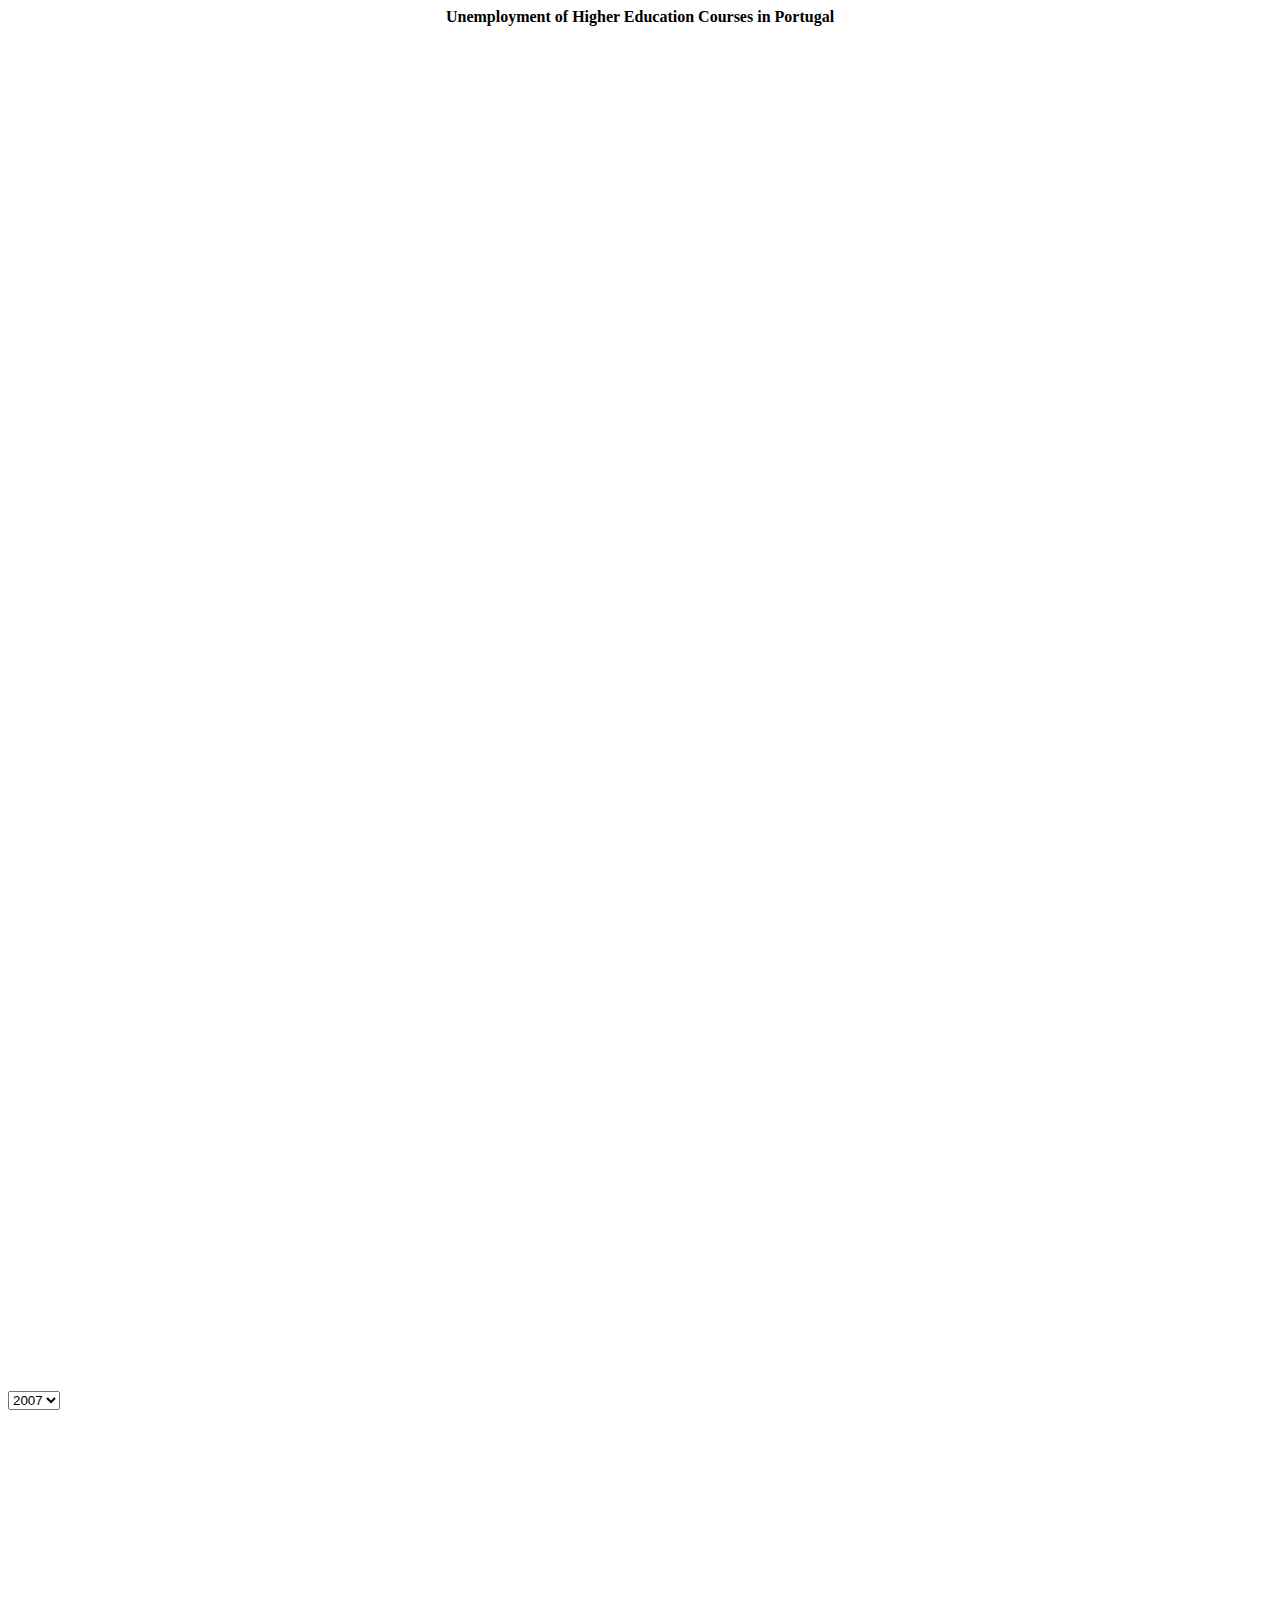
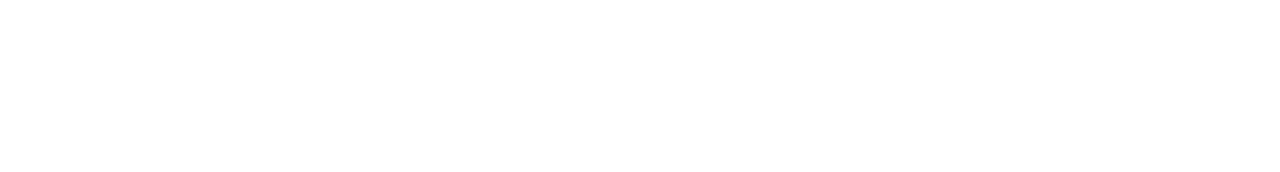
==== src/Index.html @ 1af7718a "Matrix breadcrumbs" ====
<html>
	<head>
		<meta charset="UTF-8"/>
		<title>Uneployment Visualization</title>
		<script src="jquery.js"></script>
		<script src="d3.js"></script>
		<script src="bootstrap.js"></script>
		<link rel="stylesheet" href="css.css"></link>
		<link rel="stylesheet" href="bootstrap.css"></link>
	</head>
	<body class="container-fluid" oncontextmenu="return false;" >
			<div class="container-fluid">
				<h4 class="title"><b>Unemployment of Higher Education Courses in Portugal</b></h4>
			</div>
			<div class="row">
				<div class="col-md-4">
					<div id="universityBreadcrumb"></div>
					<div id="universityVis"></div>
			</div>
				<div class="col-md-8">
					<div class="row">
						<div class="col-md-12">
							<div id="areaVis"></div>
							<select name="year" id ="year">
								<option value="2007">2007</option>
								<option value="2008">2008</option>
								<option value="2009">2009</option>
								<option value="2010">2010</option>
								<option value="2011">2011</option>
								<option value="2012">2012</option>
								<option value="2013">2013</option>
								<option value="2014">2014</option>
								<option value="2015">2015</option>
							</select>
						</div>
					</div>
					<div class="row">
						<div class="col-md-6">
							<div id="lineChartVis"></div>
						</div>
						<div class="col-md-6">
							<div id="courseScatterVis"></div>
						</div>
					</div>
			</div>
		<footer>
			<script src="script.js"></script>
		</footer>
	</body>
</html>
---- src/css.css ----
/*################## HTML ##################*/
.title{
	text-align: center;
}

#universityVis{
	width: 100%;
	height: 92%;
	overflow-y: scroll;
}
#universityBreadcrumb{
	width: 100%;
}

#areaVis{
	width: 100%;
	height: 60%;
}
#courseScatterVis{
	width: 100%;
	height: 20%;
}
#lineChartVis{
	width: 100%;
	height: 20%;
}

/*#############################################
#             Courses Matrix View             #
#############################################*/

.typeCourse{
	fill: yellow;
}

.text{
	fill: black;
}

circle:hover {
	fill: red;
}

.breadcrumbItem{
	cursor: pointer;
}

.yaxis{
	cursor: pointer;
}

/*############ CONTEXT MENU ################ */

.menu-entry{
	fill: steelblue;
	cursor: pointer;
}
.menu-entry:hover{
	fill: red;
}
.menu-entry.text{
	fill: black;
}

/*#############################################
#               Sunburst View                 #
#############################################*/

.sunburst{
	cursor: pointer;
}

path.sunburst {
  stroke: #fff;
}

/*#############################################
#             Line Chart View                 #
#############################################*/

.line {
  fill: none;
  stroke: steelblue;
  stroke-width: 2px;
}

.line:hover {
  fill: none;
  stroke: red;
  stroke-width: 4px;
}
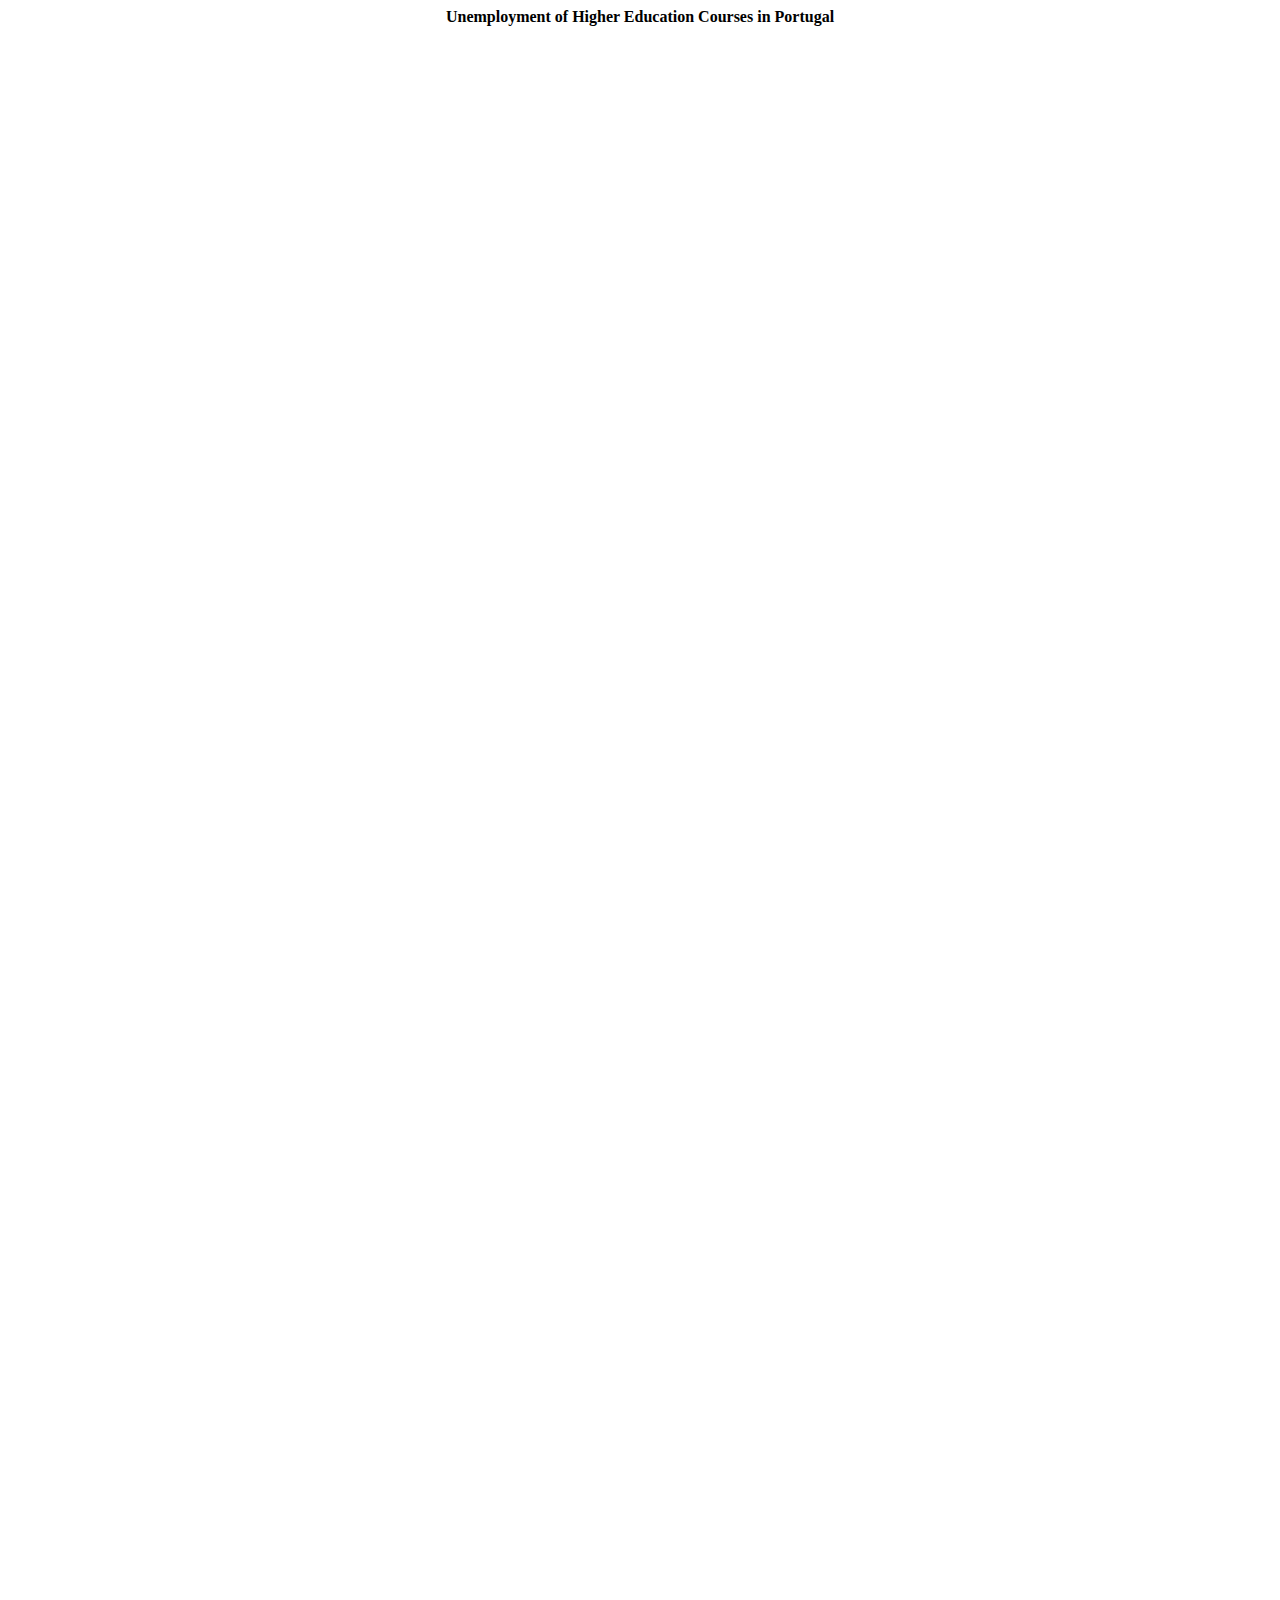
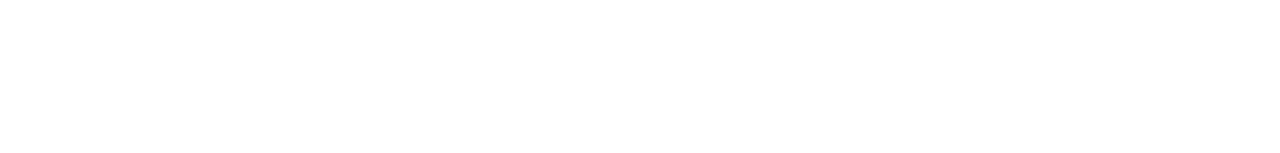
==== commit 2690889e: "COLOURS" ====
--- a/src/Index.html
+++ b/src/Index.html
@@ -5,10 +5,13 @@
 		<script src="jquery.js"></script>
 		<script src="d3.js"></script>
 		<script src="bootstrap.js"></script>
+		<script src="jquery-ui.js"></script>
 		<link rel="stylesheet" href="css.css"></link>
 		<link rel="stylesheet" href="bootstrap.css"></link>
 	</head>
+	
 	<body class="container-fluid" oncontextmenu="return false;" >
+	
 			<div class="container-fluid">
 				<h4 class="title"><b>Unemployment of Higher Education Courses in Portugal</b></h4>
 			</div>
@@ -19,27 +22,18 @@
 			</div>
 				<div class="col-md-8">
 					<div class="row">
-						<div class="col-md-12">
-							<div id="areaVis"></div>
-							<select name="year" id ="year">
-								<option value="2007">2007</option>
-								<option value="2008">2008</option>
-								<option value="2009">2009</option>
-								<option value="2010">2010</option>
-								<option value="2011">2011</option>
-								<option value="2012">2012</option>
-								<option value="2013">2013</option>
-								<option value="2014">2014</option>
-								<option value="2015">2015</option>
-							</select>
+						<div class="col-md-4">
+							<div id="courseScatterVis"></div>
+						</div>
+						<div class="col-md-8">			
+<div id="areaSlider"></div>								
+							<div id="areaVis"></div>	
+						
 						</div>
 					</div>
 					<div class="row">
-						<div class="col-md-6">
-							<div id="lineChartVis"></div>
-						</div>
-						<div class="col-md-6">
-							<div id="courseScatterVis"></div>
+						<div class="col-md-12">
+							<div id="lineChartVis"></div>							
 						</div>
 					</div>
 			</div>
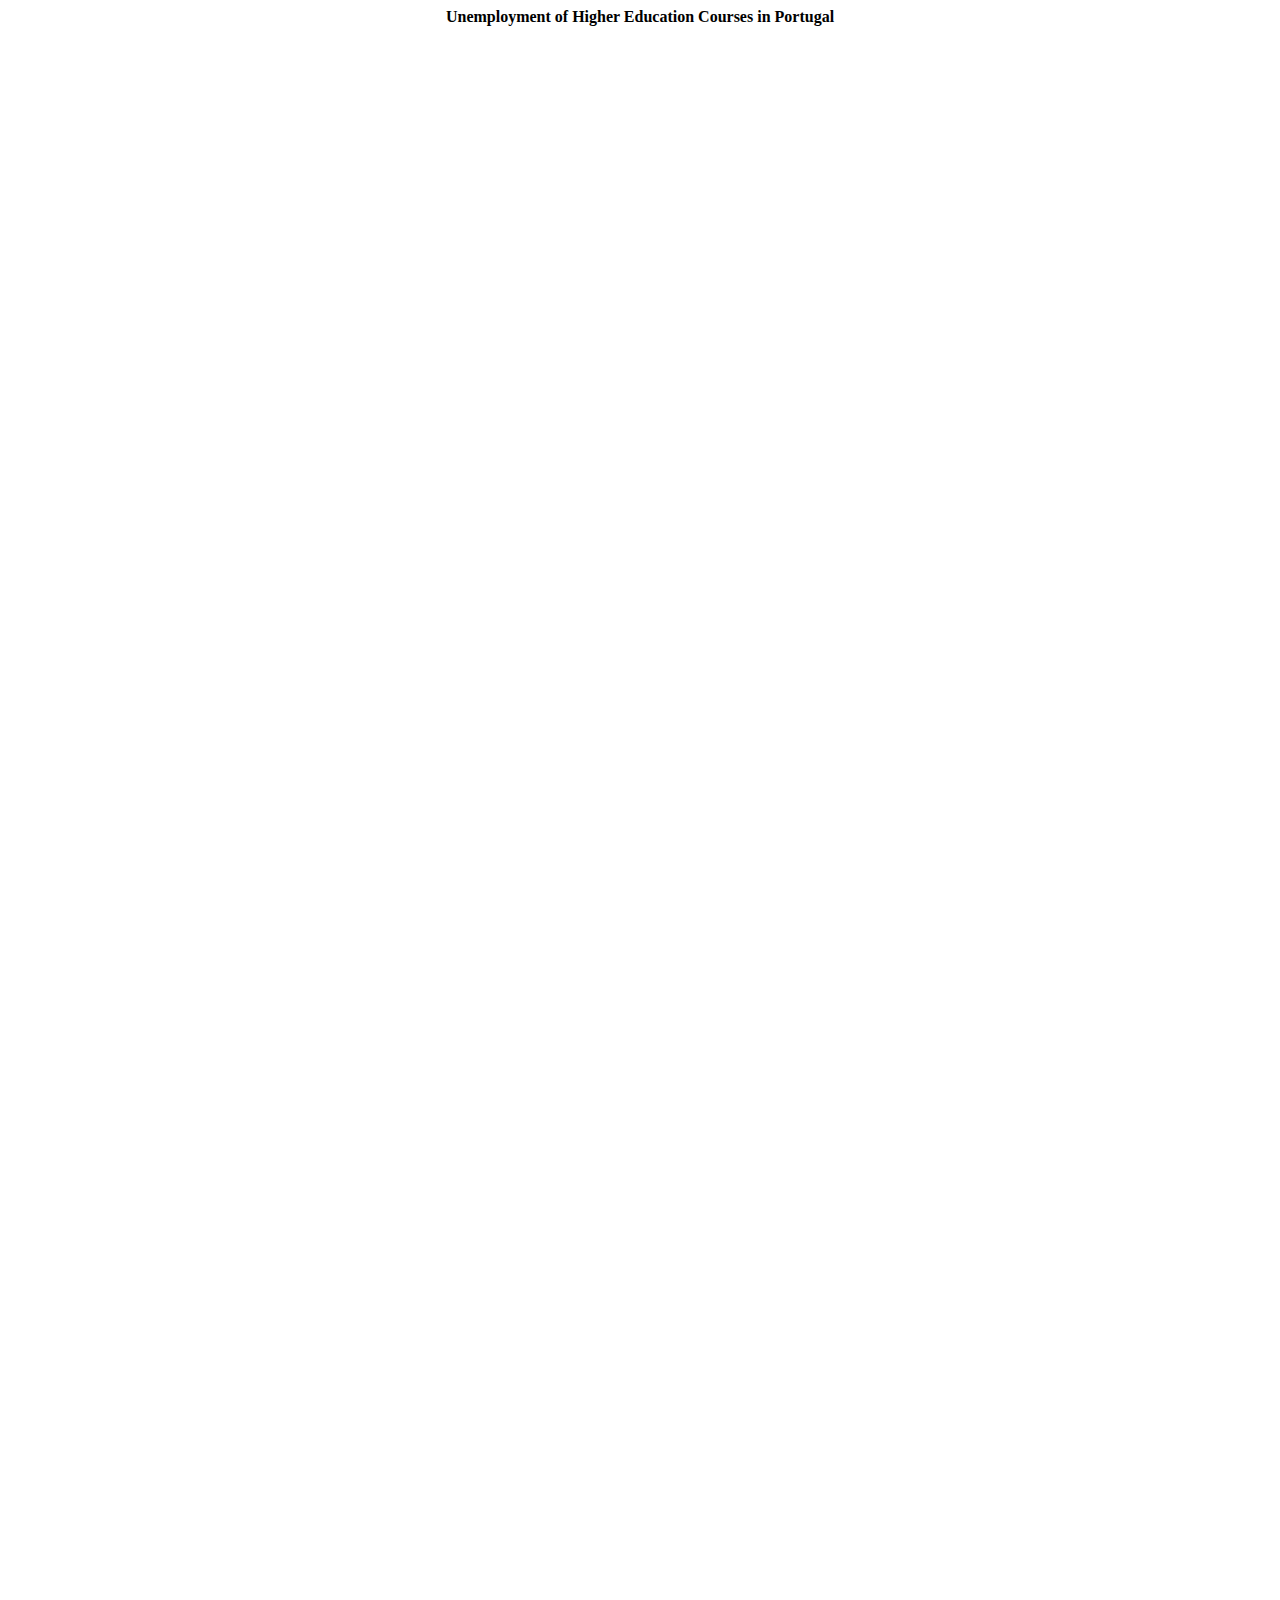
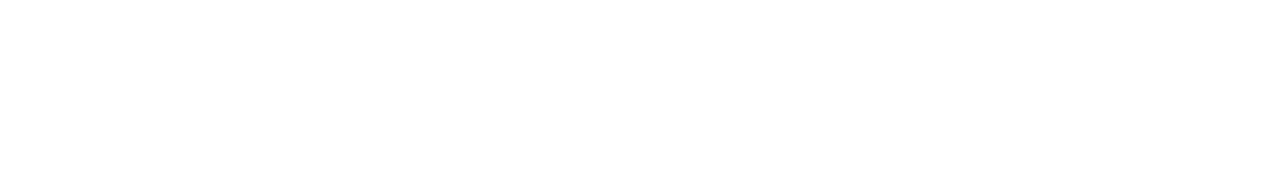
==== commit b4a5e8f6: "Fixes" ====
--- a/src/Index.html
+++ b/src/Index.html
@@ -11,7 +11,6 @@
 	</head>
 	
 	<body class="container-fluid" oncontextmenu="return false;" >
-	
 			<div class="container-fluid">
 				<h4 class="title"><b>Unemployment of Higher Education Courses in Portugal</b></h4>
 			</div>
@@ -22,13 +21,12 @@
 			</div>
 				<div class="col-md-8">
 					<div class="row">
-						<div class="col-md-4">
+						<div class="col-md-6">
 							<div id="courseScatterVis"></div>
 						</div>
-						<div class="col-md-8">			
-<div id="areaSlider"></div>								
+						<div class="col-md-6">									
 							<div id="areaVis"></div>	
-						
+							<div id="areaSlider"></div>		
 						</div>
 					</div>
 					<div class="row">
--- a/src/css.css
+++ b/src/css.css
@@ -14,7 +14,14 @@
 
 #areaVis{
 	width: 100%;
-	height: 60%;
+	height: 58%;
+}
+#areaSlider{
+	width: 100%;
+	height: 4%;
+}
+#slider{
+	width: 100%;
 }
 #courseScatterVis{
 	width: 100%;
@@ -25,20 +32,25 @@
 	height: 20%;
 }
 
+.axisLabel{
+	font-size: 12pt;
+}
+
 /*#############################################
 #             Courses Matrix View             #
 #############################################*/
-
-.typeCourse{
-	fill: yellow;
+.text{
+	fill: white;
 }
 
-.text{
-	fill: black;
+.matrixLine{
+	fill-opacity: 0;
+	cursor: pointer;
 }
 
-circle:hover {
-	fill: red;
+.matrixLine:hover{
+	fill: steelblue;
+	fill-opacity: 0.2;
 }
 
 .breadcrumbItem{
@@ -74,6 +86,40 @@
   stroke: #fff;
 }
 
+.ticks {
+  font: 10px sans-serif;
+}
+
+.track,
+.track-inset,
+.track-overlay {
+  stroke-linecap: round;
+}
+
+.track {
+  stroke: #000;
+  stroke-opacity: 0.3;
+  stroke-width: 10px;
+}
+
+.track-inset {
+  stroke: #ddd;
+  stroke-width: 8px;
+}
+
+.track-overlay {
+  pointer-events: stroke;
+  stroke-width: 50px;
+  cursor: pointer;
+}
+
+.handle {
+  fill: #fff;
+  stroke: #000;
+  stroke-opacity: 0.5;
+  stroke-width: 1.25px;
+}
+
 /*#############################################
 #             Line Chart View                 #
 #############################################*/
@@ -88,4 +134,9 @@
   fill: none;
   stroke: red;
   stroke-width: 4px;
-}+}
+
+/*#############################################
+#             Scatterplot View                #
+#############################################*/
+
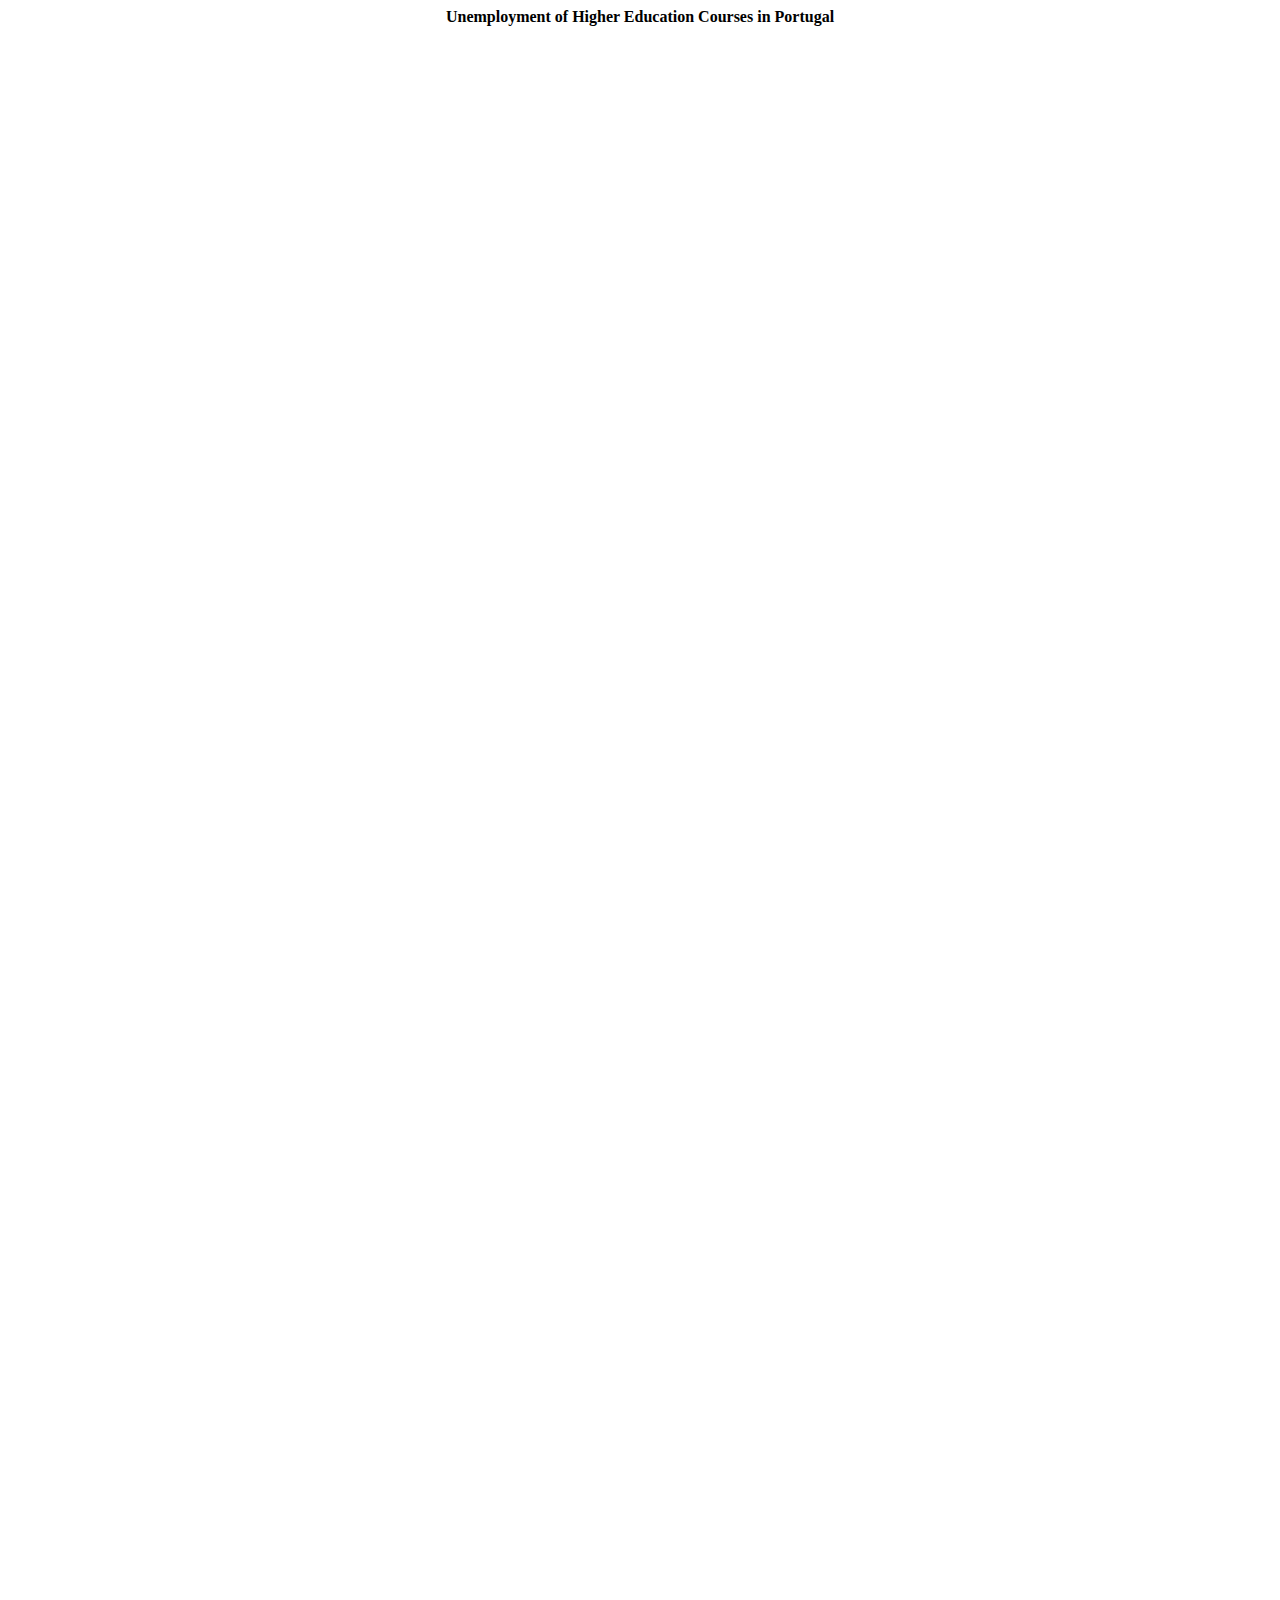
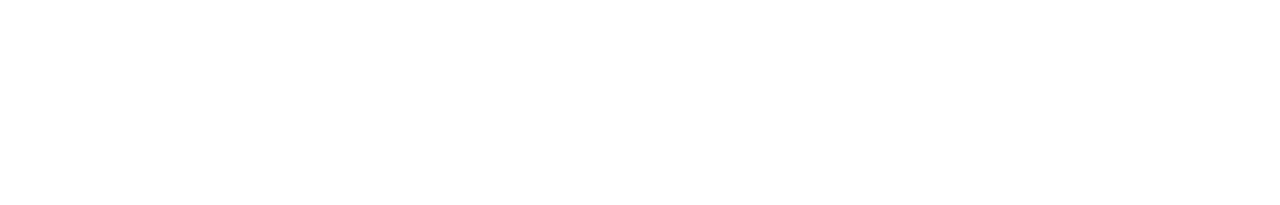
==== commit e9136c7f: "..." ====
--- a/src/Index.html
+++ b/src/Index.html
@@ -8,13 +8,13 @@
 		<script src="jquery-ui.js"></script>
 		<link rel="stylesheet" href="css.css"></link>
 		<link rel="stylesheet" href="bootstrap.css"></link>
-	</head>
-	
+	</head>	
 	<body class="container-fluid" oncontextmenu="return false;" >
 			<div class="container-fluid">
 				<h4 class="title"><b>Unemployment of Higher Education Courses in Portugal</b></h4>
-			</div>
+							</div>
 			<div class="row">
+			
 				<div class="col-md-4">
 					<div id="universityBreadcrumb"></div>
 					<div id="universityVis"></div>
@@ -22,13 +22,15 @@
 				<div class="col-md-8">
 					<div class="row">
 						<div class="col-md-6">
+						
 							<div id="courseScatterVis"></div>
 						</div>
+						<svg width="400" height="70"></svg>
 						<div class="col-md-6">									
-							<div id="areaVis"></div>	
-							<div id="areaSlider"></div>		
+							<div id="areaVis"></div>						
+							
 						</div>
-					</div>
+											</div>
 					<div class="row">
 						<div class="col-md-12">
 							<div id="lineChartVis"></div>							
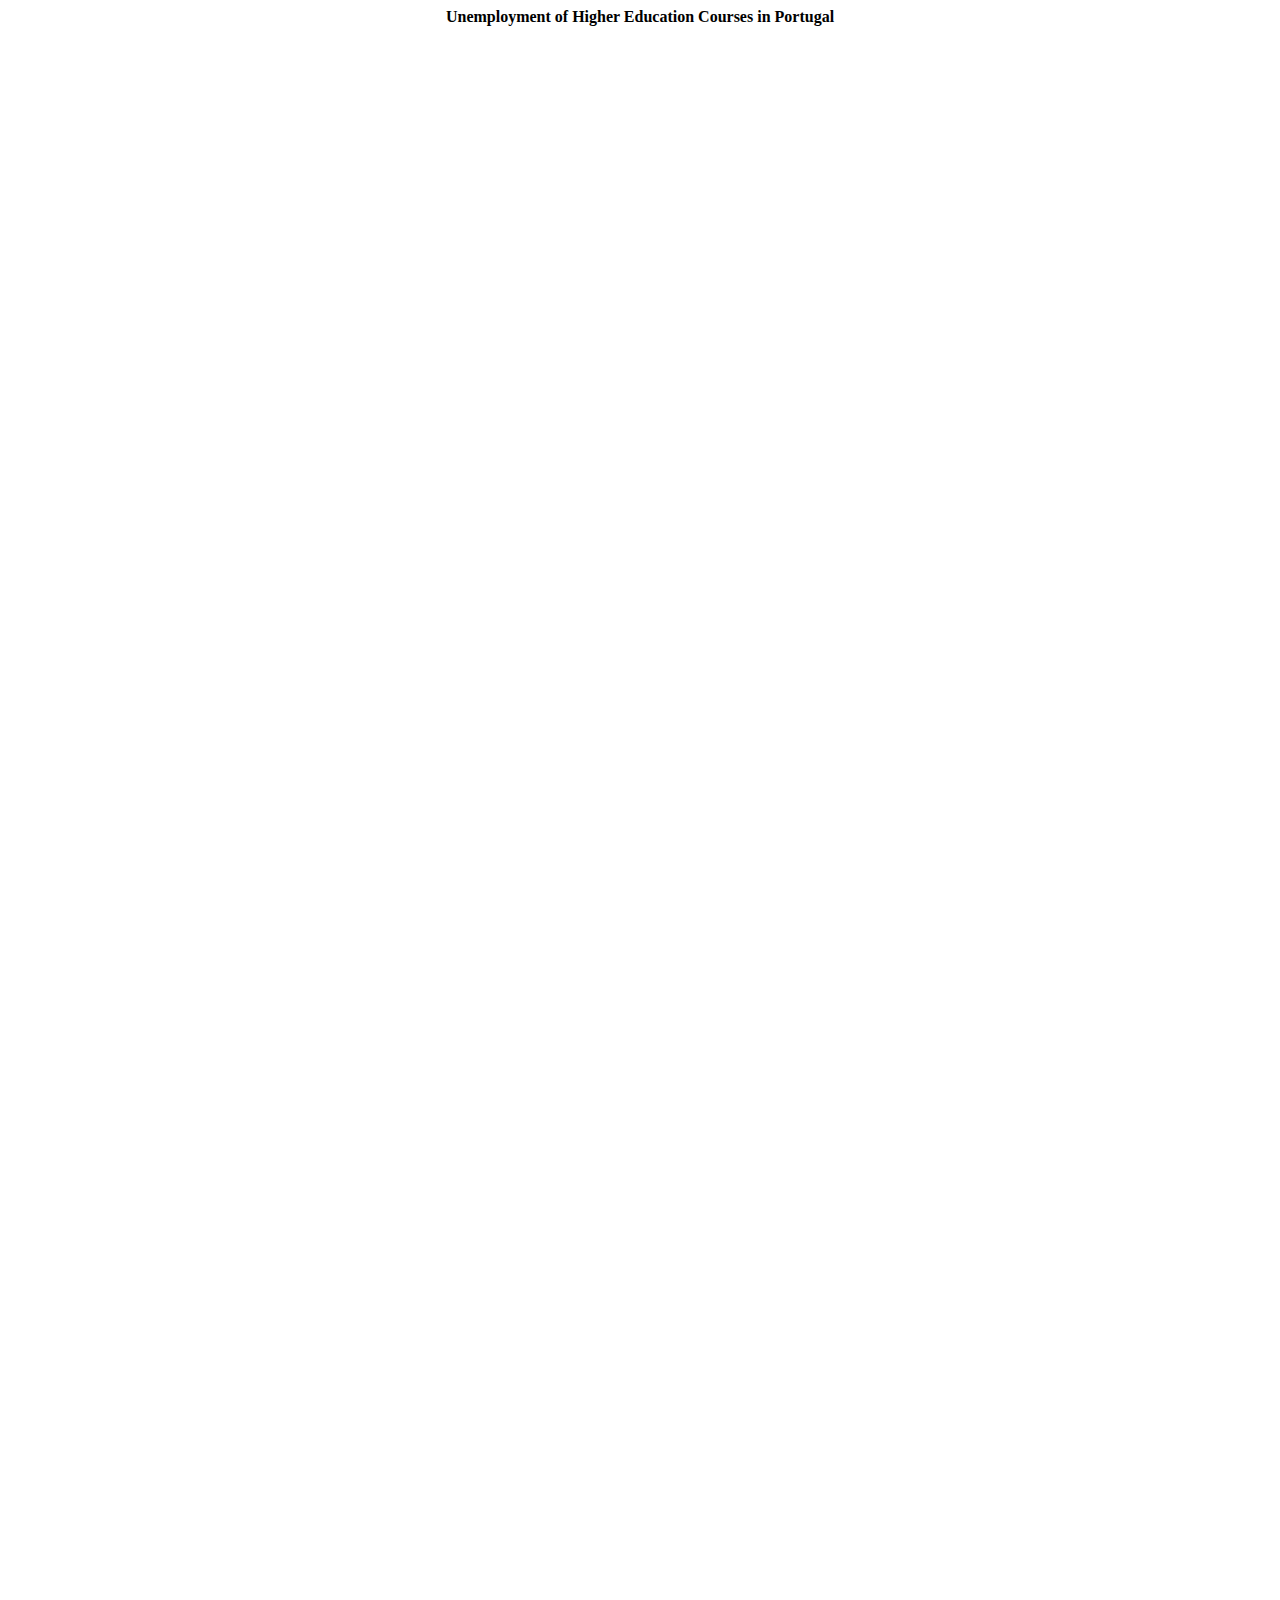
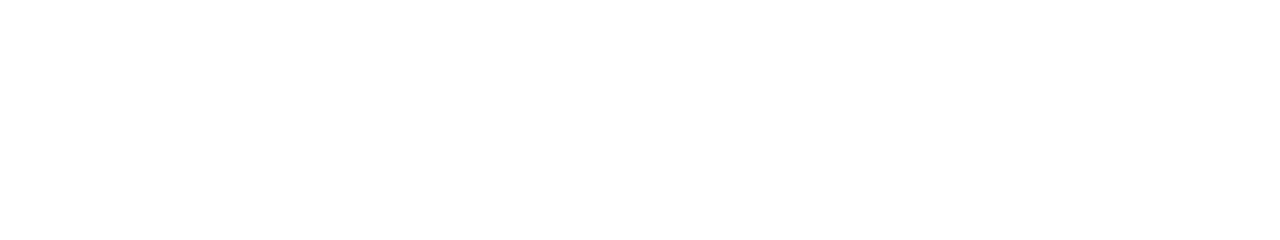
==== commit d18c58a6: "interaction area" ====
--- a/src/Index.html
+++ b/src/Index.html
@@ -28,7 +28,7 @@
 						<svg width="400" height="70"></svg>
 						<div class="col-md-6">									
 							<div id="areaVis"></div>						
-							
+							<div id="areaSlider"></div>
 						</div>
 											</div>
 					<div class="row">
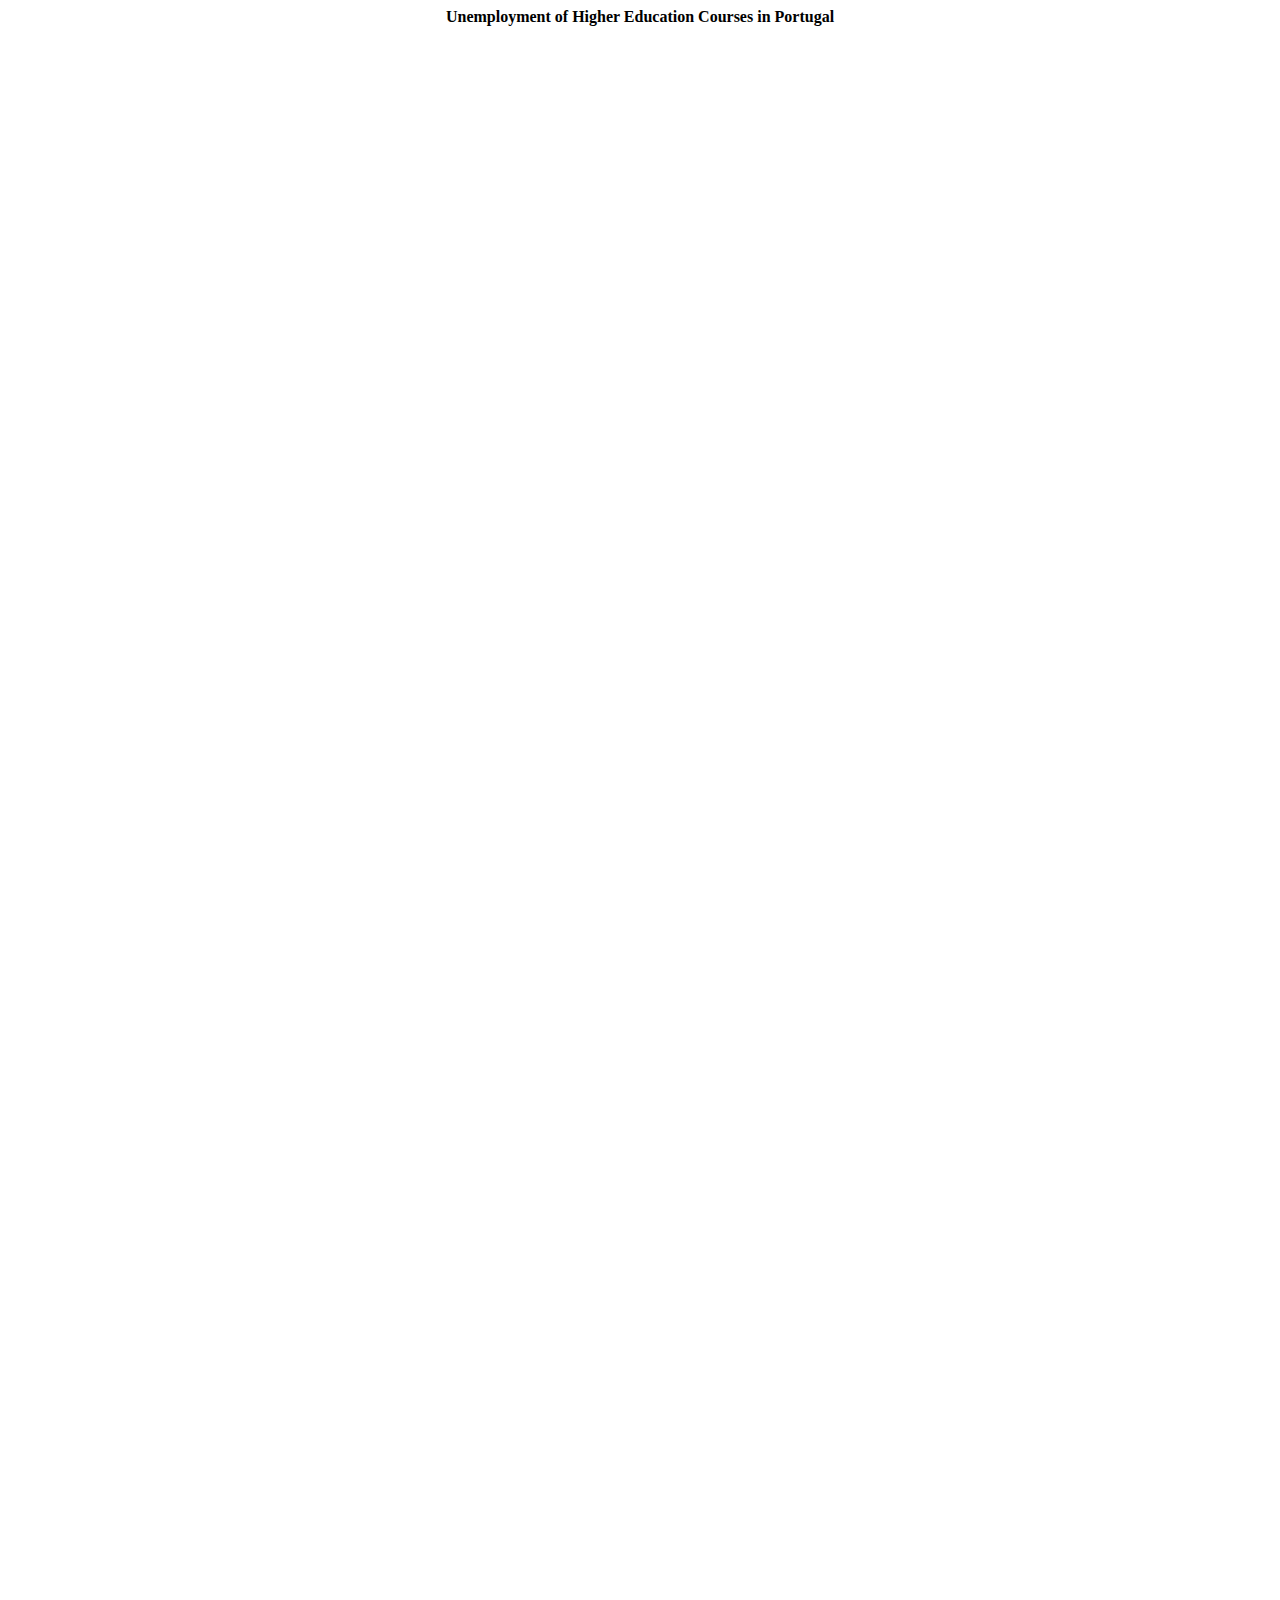
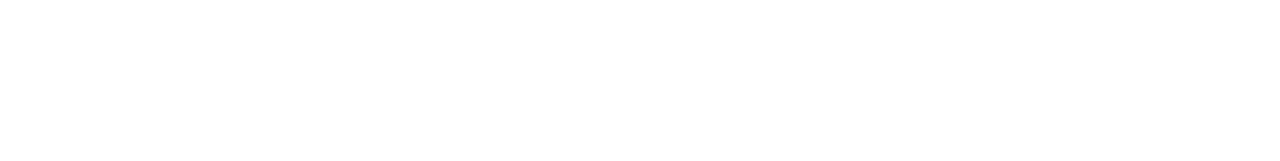
==== commit d1d5d4e3: "Fix" ====
--- a/src/Index.html
+++ b/src/Index.html
@@ -22,15 +22,17 @@
 				<div class="col-md-8">
 					<div class="row">
 						<div class="col-md-6">
-						
 							<div id="courseScatterVis"></div>
 						</div>
-						<svg width="400" height="70"></svg>
-						<div class="col-md-6">									
-							<div id="areaVis"></div>						
-							<div id="areaSlider"></div>
+						<div class="col-md-6">
+							<div class="row">
+								<div id="areaVis"></div>
+							</div>
+							<div class="row">
+								<div id="areaSlider"></div>
+							</div>							
 						</div>
-											</div>
+					</div>
 					<div class="row">
 						<div class="col-md-12">
 							<div id="lineChartVis"></div>							
--- a/src/css.css
+++ b/src/css.css
@@ -11,17 +11,13 @@
 #universityBreadcrumb{
 	width: 100%;
 }
-
+#areaSlider{
+	width: 100%;
+	height: 3%;
+}
 #areaVis{
 	width: 100%;
 	height: 58%;
-}
-#areaSlider{
-	width: 100%;
-	height: 4%;
-}
-#slider{
-	width: 100%;
 }
 #courseScatterVis{
 	width: 100%;
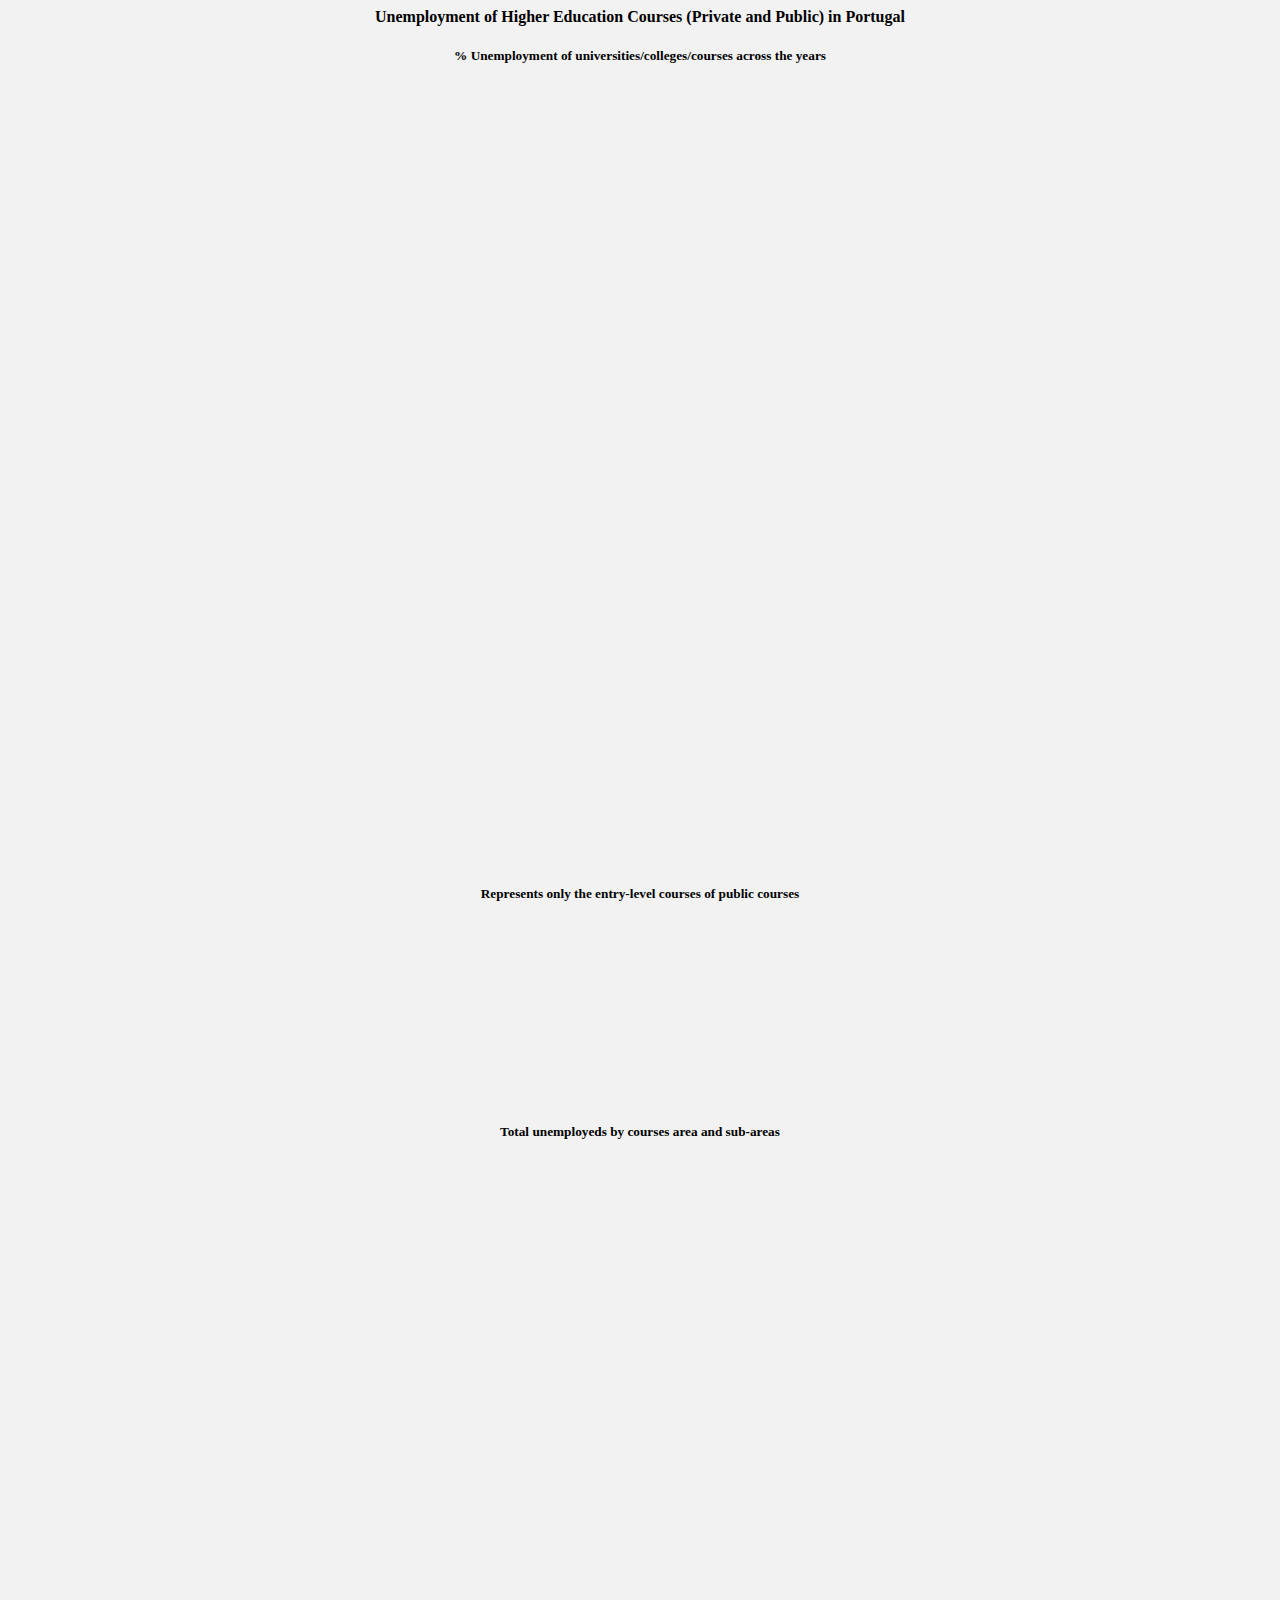
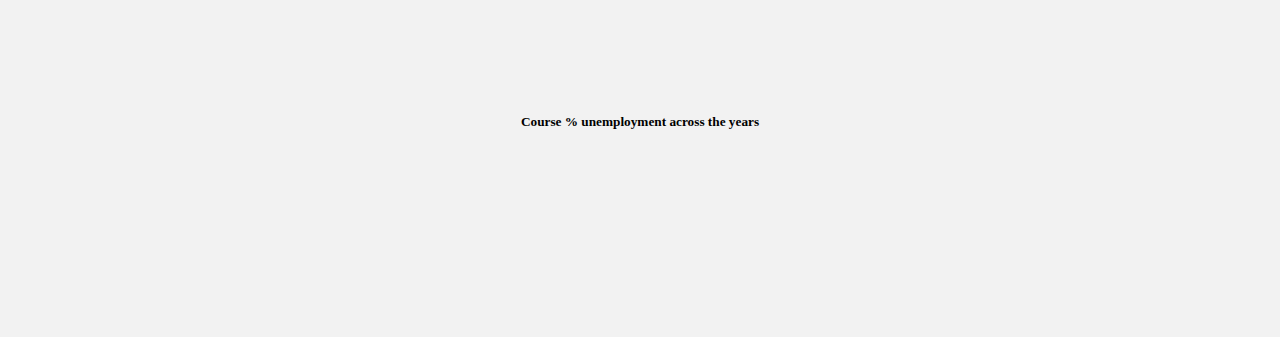
==== commit a55c81bc: "Sunburst breadcrumbs done" ====
--- a/src/Index.html
+++ b/src/Index.html
@@ -9,23 +9,26 @@
 		<link rel="stylesheet" href="css.css"></link>
 		<link rel="stylesheet" href="bootstrap.css"></link>
 	</head>	
-	<body class="container-fluid" oncontextmenu="return false;" >
+	<body class="container-fluid background" oncontextmenu="return false;" >
 			<div class="container-fluid">
-				<h4 class="title"><b>Unemployment of Higher Education Courses in Portugal</b></h4>
-							</div>
+				<h4 class="title"><b>Unemployment of Higher Education Courses (Private and Public) in Portugal</b></h4>
+			</div>
 			<div class="row">
-			
 				<div class="col-md-4">
+					<h5 class="title"><b>% Unemployment of universities/colleges/courses across the years</b></h5>
 					<div id="universityBreadcrumb"></div>
 					<div id="universityVis"></div>
-			</div>
+				</div>
 				<div class="col-md-8">
 					<div class="row">
 						<div class="col-md-6">
+							<h5 class="title"><b>Represents only the entry-level courses of public courses</b></h5>
 							<div id="courseScatterVis"></div>
 						</div>
 						<div class="col-md-6">
 							<div class="row">
+								<h5 class="title"><b>Total unemployeds by courses area and sub-areas</b></h5>
+								<div id="areaBreadcrumb"></div>
 								<div id="areaVis"></div>
 							</div>
 							<div class="row">
@@ -34,6 +37,7 @@
 						</div>
 					</div>
 					<div class="row">
+						<h5 class="title"><b>Course % unemployment across the years</b></h5>
 						<div class="col-md-12">
 							<div id="lineChartVis"></div>							
 						</div>
--- a/src/css.css
+++ b/src/css.css
@@ -5,7 +5,7 @@
 
 #universityVis{
 	width: 100%;
-	height: 92%;
+	height: 88%;
 	overflow-y: scroll;
 }
 #universityBreadcrumb{
@@ -17,7 +17,7 @@
 }
 #areaVis{
 	width: 100%;
-	height: 58%;
+	height: 57%;
 }
 #courseScatterVis{
 	width: 100%;
@@ -28,6 +28,12 @@
 	height: 20%;
 }
 
+/* Background color of the visualization */
+.background{
+	background-color: #f2f2f2;
+}
+
+/* Axis labels */
 .axisLabel{
 	font-size: 12pt;
 }
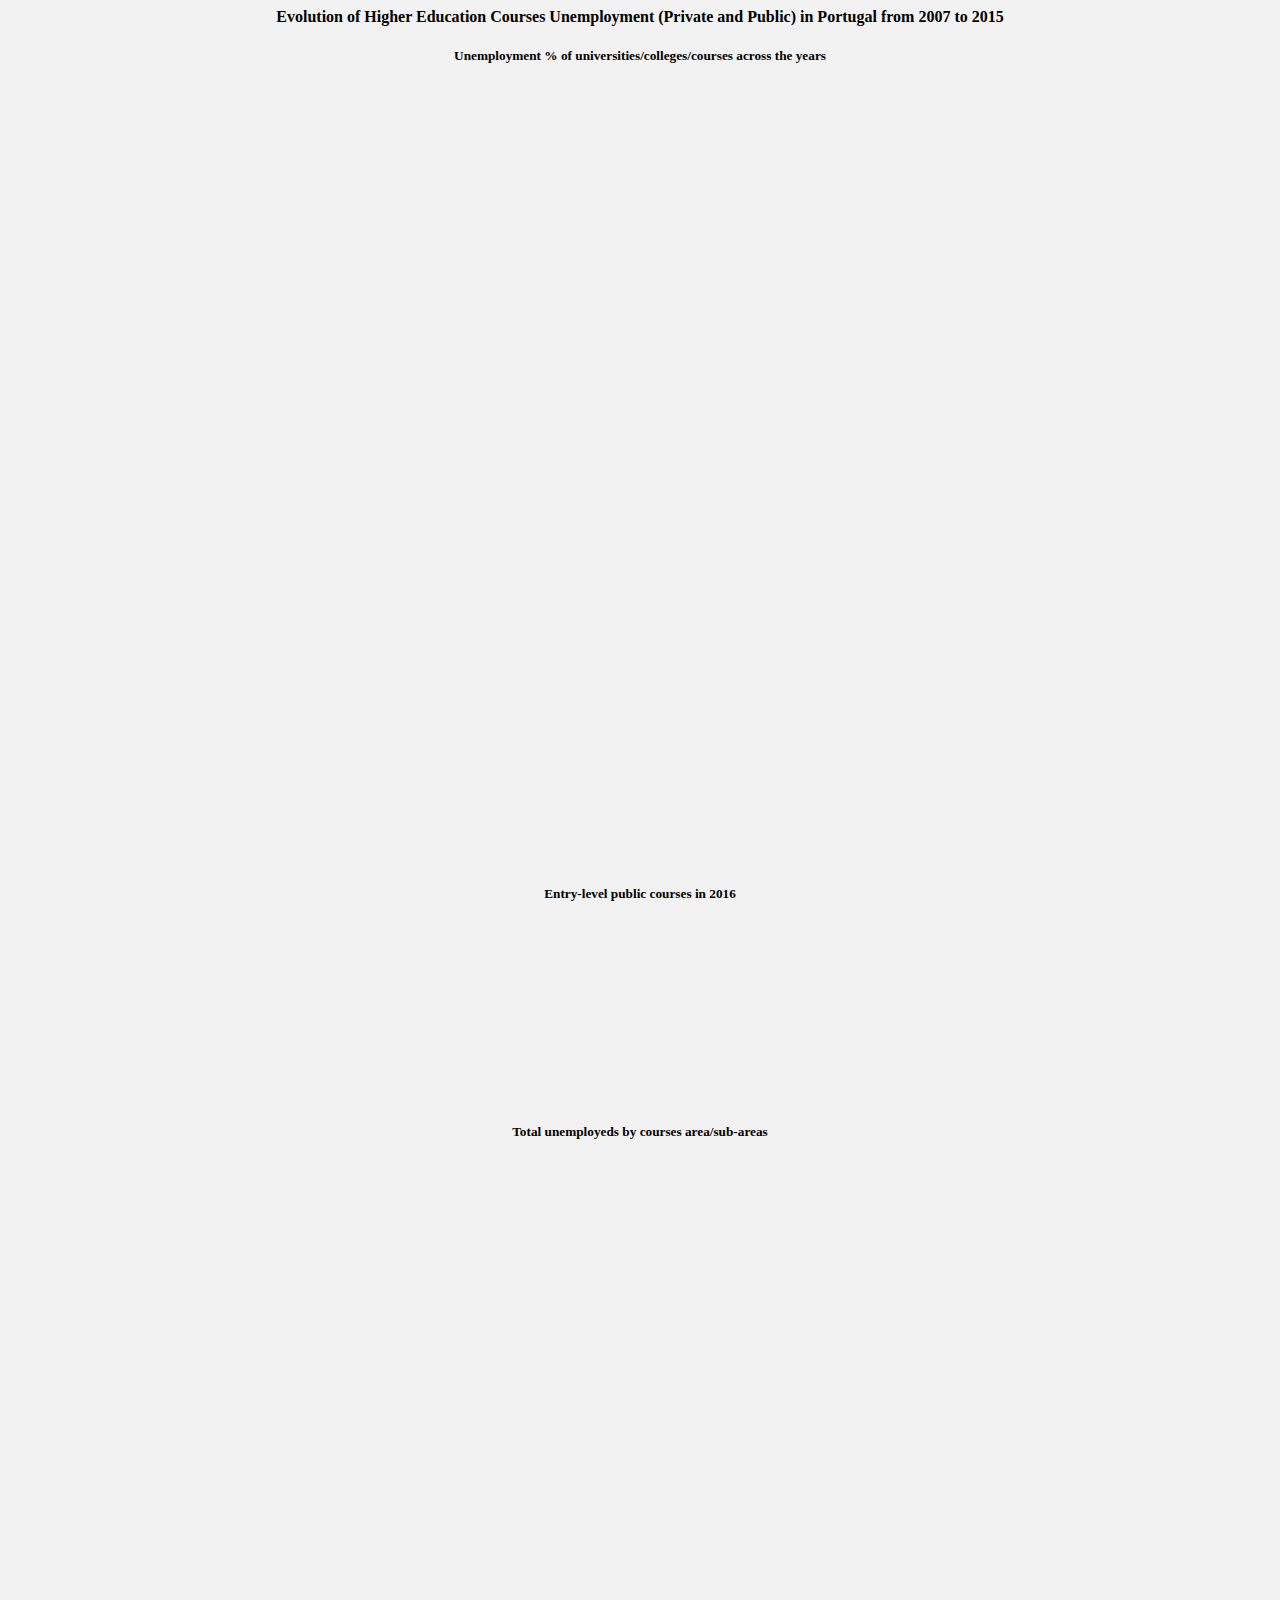
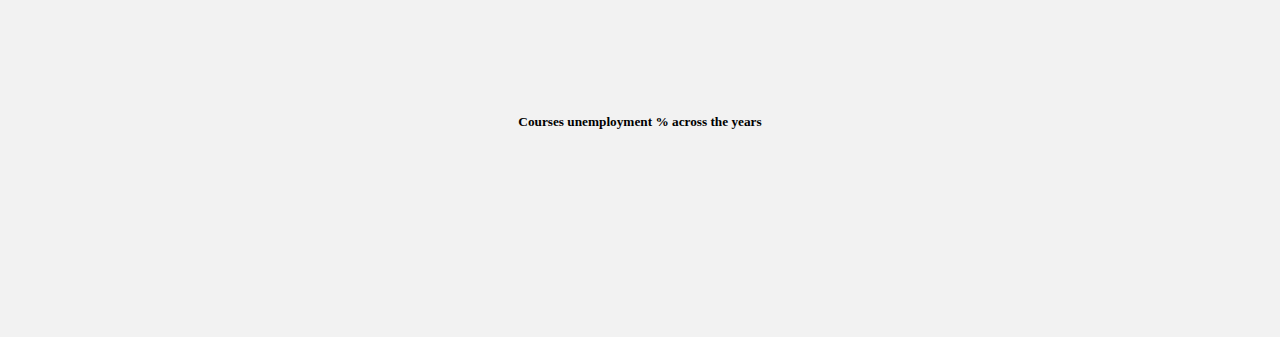
==== commit 2d4cb749: "Minor fixes in sunburst and titles" ====
--- a/src/Index.html
+++ b/src/Index.html
@@ -11,23 +11,23 @@
 	</head>	
 	<body class="container-fluid background" oncontextmenu="return false;" >
 			<div class="container-fluid">
-				<h4 class="title"><b>Unemployment of Higher Education Courses (Private and Public) in Portugal</b></h4>
+				<h4 class="title"><b>Evolution of Higher Education Courses Unemployment (Private and Public) in Portugal from 2007 to 2015</b></h4>
 			</div>
 			<div class="row">
 				<div class="col-md-4">
-					<h5 class="title"><b>% Unemployment of universities/colleges/courses across the years</b></h5>
+					<h5 class="title"><b>Unemployment % of universities/colleges/courses across the years</b></h5>
 					<div id="universityBreadcrumb"></div>
 					<div id="universityVis"></div>
 				</div>
 				<div class="col-md-8">
 					<div class="row">
 						<div class="col-md-6">
-							<h5 class="title"><b>Represents only the entry-level courses of public courses</b></h5>
+							<h5 class="title"><b>Entry-level public courses in 2016</b></h5>
 							<div id="courseScatterVis"></div>
 						</div>
 						<div class="col-md-6">
 							<div class="row">
-								<h5 class="title"><b>Total unemployeds by courses area and sub-areas</b></h5>
+								<h5 class="title"><b>Total unemployeds by courses area/sub-areas</b></h5>
 								<div id="areaBreadcrumb"></div>
 								<div id="areaVis"></div>
 							</div>
@@ -37,7 +37,7 @@
 						</div>
 					</div>
 					<div class="row">
-						<h5 class="title"><b>Course % unemployment across the years</b></h5>
+						<h5 class="title"><b>Courses unemployment % across the years</b></h5>
 						<div class="col-md-12">
 							<div id="lineChartVis"></div>							
 						</div>
--- a/src/css.css
+++ b/src/css.css
@@ -28,9 +28,13 @@
 	height: 20%;
 }
 
-/* Background color of the visualization */
+.tick > text{
+	font: 8.5pt sans-serif;
+}
+
+/* Background color of the visualization #f2f2f2*/
 .background{
-	background-color: #f2f2f2;
+	background-color : #f2f2f2;
 }
 
 /* Axis labels */
@@ -89,7 +93,7 @@
 }
 
 .ticks {
-  font: 10px sans-serif;
+	font: 9pt sans-serif;
 }
 
 .track,
@@ -142,3 +146,6 @@
 #             Scatterplot View                #
 #############################################*/
 
+.scatterPlotDot{
+	cursor: pointer;
+}